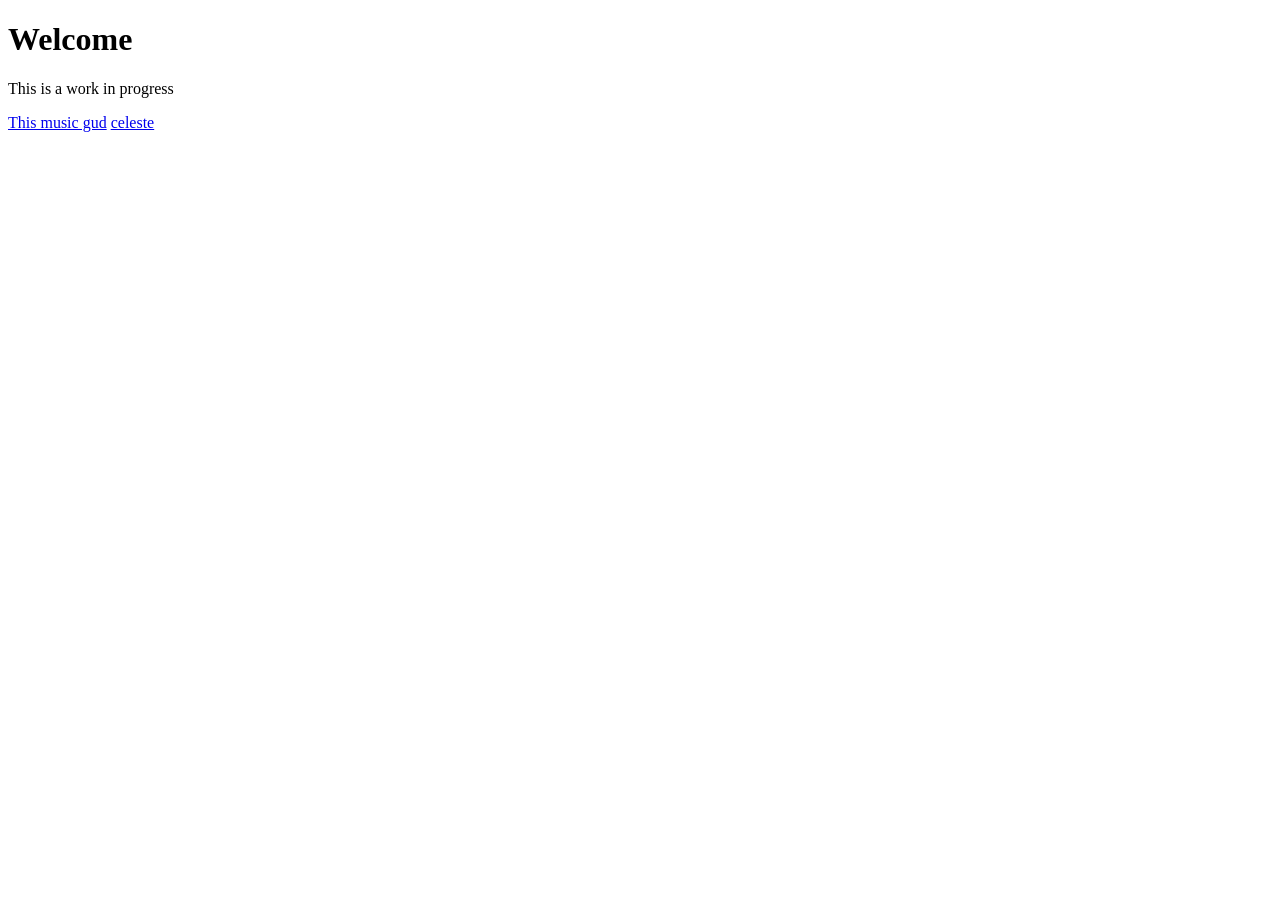
==== Cool_Songs.html @ 34efaa93 "sdfdsfdsfds cxvxcvdvdsvsvd" ====
<!DOCTYPE html>
<html>
<head>
<title>Cool Songs</title>

</head>
<body>
<h1>Welcome</h1>
<p>This is a work in progress</p> 





</body>


<body>

    <a href="https://www.youtube.com/watch?v=Bl-YMD6yePc"> This music gud</a>
    <a href="https://www.youtube.com/watch?v=Ctuo3ws3EKs&list=PLe1jcCJWvkWiWLp9h3ge0e5v7n6kxEfOG"> celeste</a>

</body>
</html>
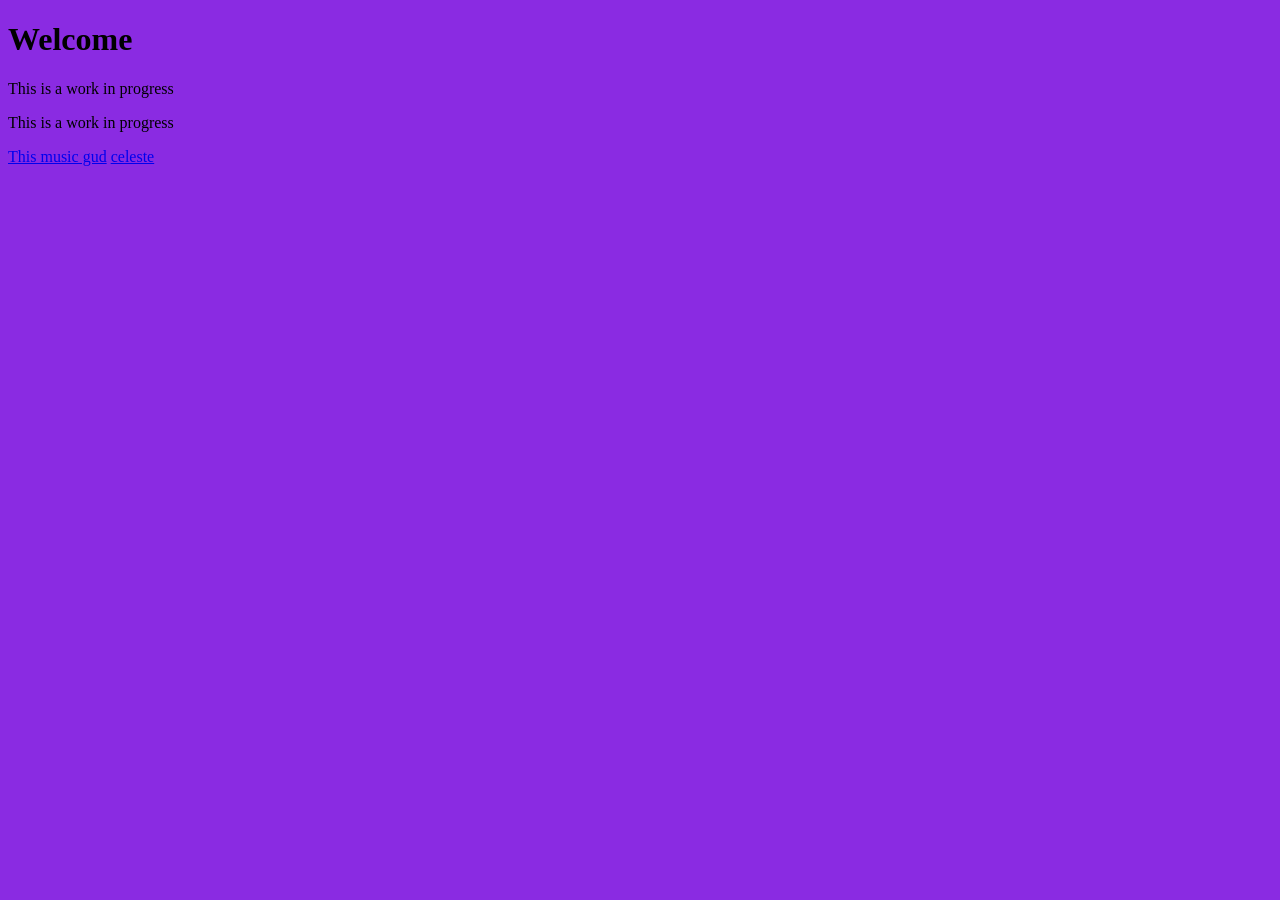
==== commit dc8a4c94: "changed shit changed shit" ====
--- a/Cool_Songs.html
+++ b/Cool_Songs.html
@@ -1,14 +1,17 @@
 <!DOCTYPE html>
 <html>
+    <body style="background-color: blueviolet;"></body>
 <head>
 <title>Cool Songs</title>
 
 </head>
 <body>
-<h1>Welcome</h1>
+<h1 align = "left">Welcome</h1>
+<nav>
+<p>This is a work in progress</p>  
 <p>This is a work in progress</p> 
 
-
+</nav>
 
 
 
@@ -21,4 +24,5 @@
     <a href="https://www.youtube.com/watch?v=Ctuo3ws3EKs&list=PLe1jcCJWvkWiWLp9h3ge0e5v7n6kxEfOG"> celeste</a>
 
 </body>
+</body>
 </html>
